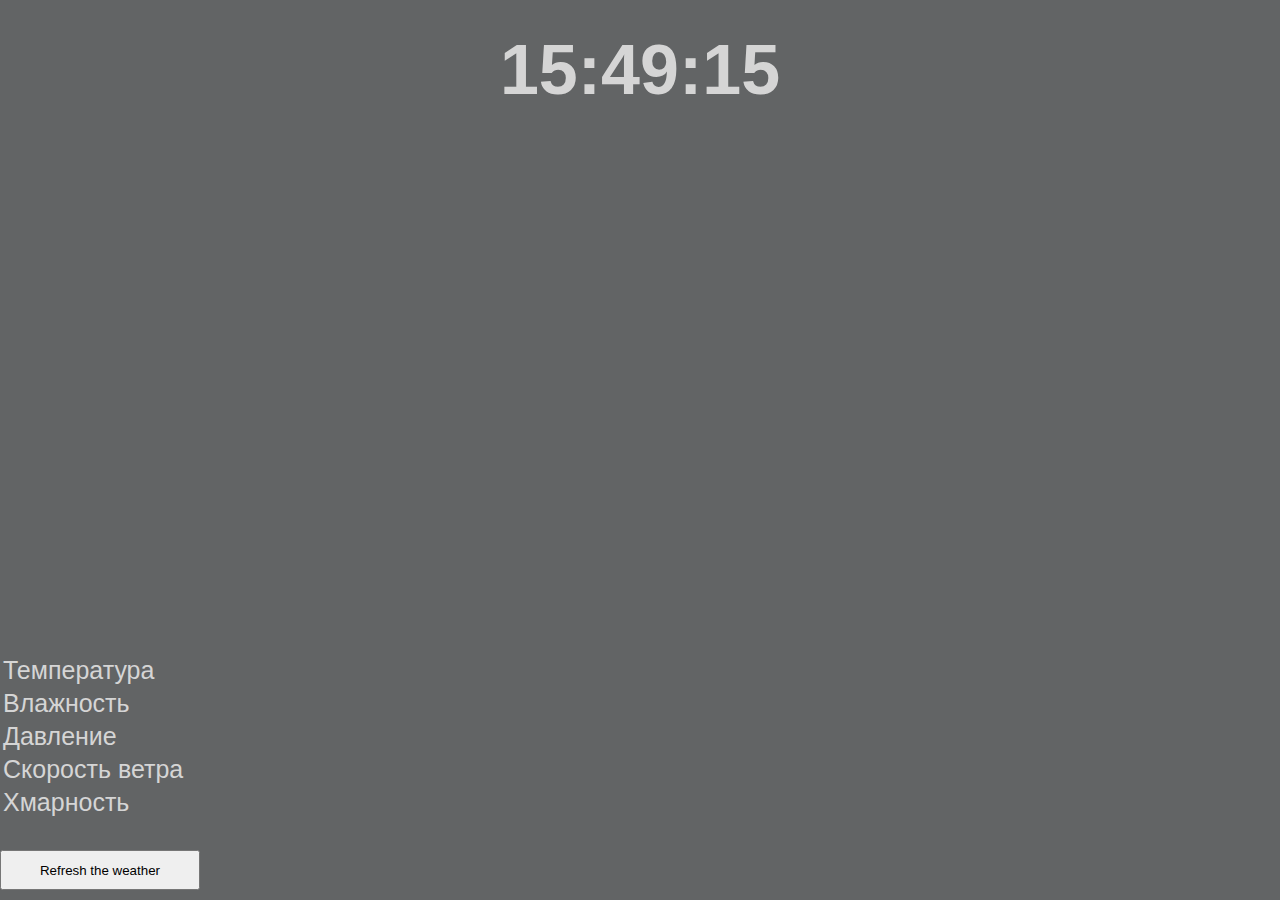
==== app/src/main/assets/www/index.html @ 102e9306 "initial commit" ====
<!DOCTYPE html>
<html>
<head>
    <meta charset="utf-8"/>
    <meta name="format-detection" content="telephone=no"/>
    <!-- WARNING: for iOS 7, remove the width=device-width and height=device-height attributes. See https://issues.apache.org/jira/browse/CB-4323 -->
    <meta name="viewport"
          content="user-scalable=no, initial-scale=1, maximum-scale=1, minimum-scale=1, width=device-width, height=device-height, target-densitydpi=device-dpi"/>
    <link rel="stylesheet" type="text/css" href="css/index.css"/>
    <title>Погода</title>
</head>
<body onLoad=startTime()>
<div id="clock" class="weather-clock">
</div>
<div id="weather-icon">

</div>
<div class="weather-bottom">
    <div class="weather-info">
        <table width="100%">
            <tr>
                <td>Температура</td>
                <td id="temp"></td>
            </tr>
            <tr>
                <td>Влажность</td>
                <td id="humidity"></td>
            </tr>
            <tr>
                <td>Давление</td>
                <td id="pressure"></td>
            </tr>
            <tr>
                <td>Скорость ветра</td>
                <td id="wind_speed"></td>
            </tr>
            <tr>
                <td>Хмарность</td>
                <td id="clouds"></td>
            </tr>
        </table>
        <div>

            <div id="city_name" class="weather-city">

            </div>
        </div>

        <script type="text/javascript" src="phonegap.js"></script>
        <script type="text/javascript" src="js/index.js"></script>
        <script type="text/javascript" src="js/jquery-2.1.0.min.js"></script>
        <script type="text/javascript" src="js/core.js"></script>
        <script charset="utf-8" src="actionbar.js"></script>
        <script type="text/javascript" src="js/Toast.js"></script>
        <script type="text/javascript">
            app.initialize();
			getWeather();
        </script>
        <input type="button" onclick="getWeather()" value="Refresh the weather" style="width: 200px; height: 40px;"/>
<!--
        <input type="button" onclick="showLongTop('Weather is updated!!!')" value="show toast" style="width: 200px; height: 40px;"/>
-->

</body>
</html>
---- app/src/main/assets/www/css/index.css ----
* {
    -webkit-tap-highlight-color: rgba(0,0,0,0); /* make transparent link selection, adjust last value opacity 0 to 1.0 */
}

body {
    -webkit-touch-callout: none;                /* prevent callout to copy image, etc when tap to hold */
    -webkit-text-size-adjust: none;             /* prevent webkit from resizing text to fit */
    -webkit-user-select: none;                  /* prevent copy paste, to allow, change 'none' to 'text' */
    background: #626465;	
    background-attachment:fixed;
    font-family:'HelveticaNeue-Light', 'HelveticaNeue', Helvetica, Arial, sans-serif;
    font-size:12px;
    height:100%;
    margin:0px;
    padding:0px;
    text-transform:uppercase;
    width:100%;
}

.weather-clock {
	height: 50px;
	font-size: 70px;
	font-weight: bold;
	color: #d5d5d5;
	text-align: center;
	margin-top: 30px;
}

#weather-icon{
	margin-top: 44px;
	background-size: 256px;
	height: 256px;
	transparent: none
}

.weather-info {
	margin-top: 40px;
	font-size: 25px;
	color: #d5d5d5;
	text-transform: none;
}


.weather-city {
	margin-top: 30px;
	font-size: 40px;
	text-align: center;
	color: #9c9c9c;
	text-transform: none;	
}

.weather-bottom {
	position: absolute;
	left: 0;
	right: 0;
	bottom: 10px;
}
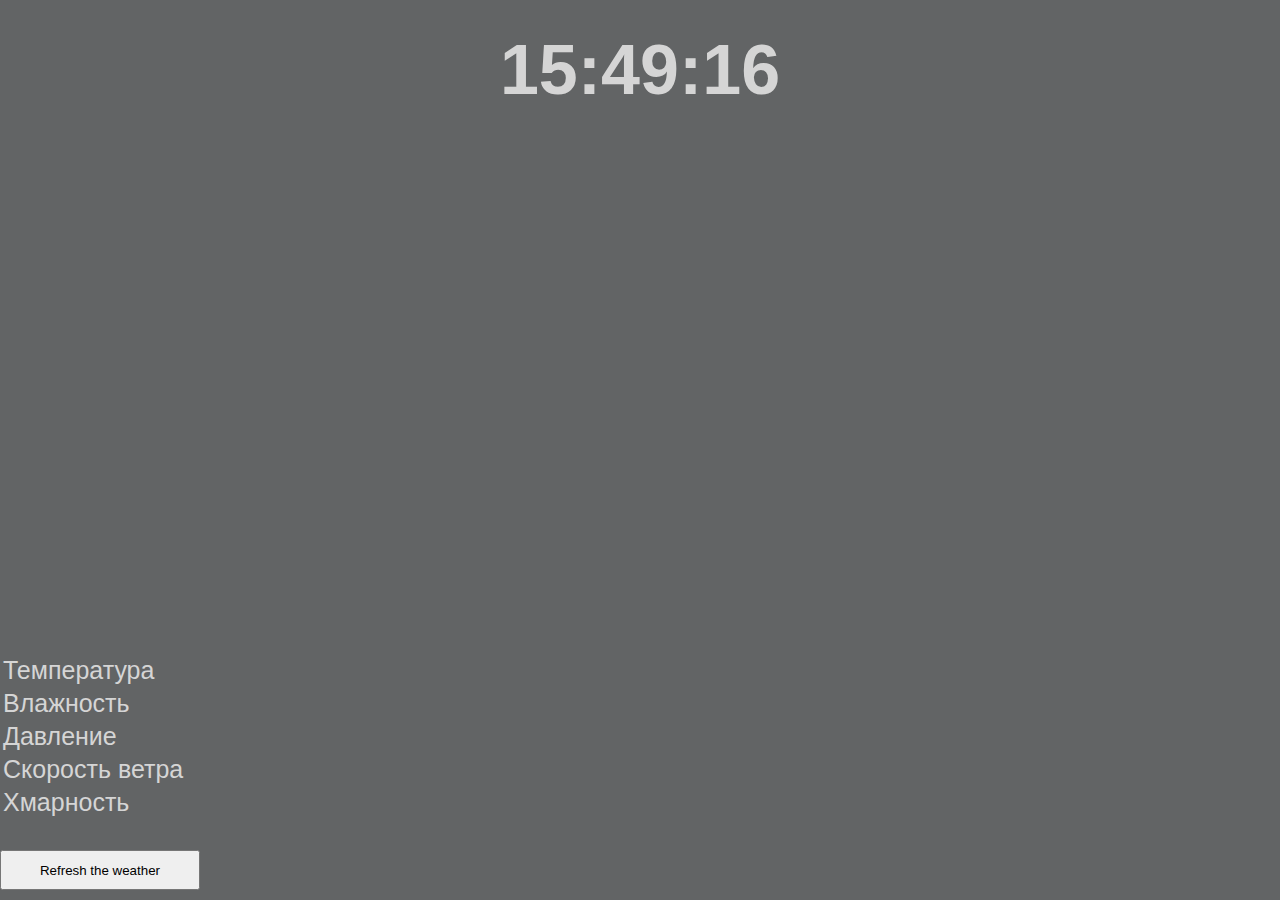
==== commit d59c56c8: "changed the phonegap.js to cordova.js" ====
--- a/app/src/main/assets/www/index.html
+++ b/app/src/main/assets/www/index.html
@@ -46,7 +46,7 @@
             </div>
         </div>
 
-        <script type="text/javascript" src="phonegap.js"></script>
+        <script type="text/javascript" src="cordova.js"></script>
         <script type="text/javascript" src="js/index.js"></script>
         <script type="text/javascript" src="js/jquery-2.1.0.min.js"></script>
         <script type="text/javascript" src="js/core.js"></script>
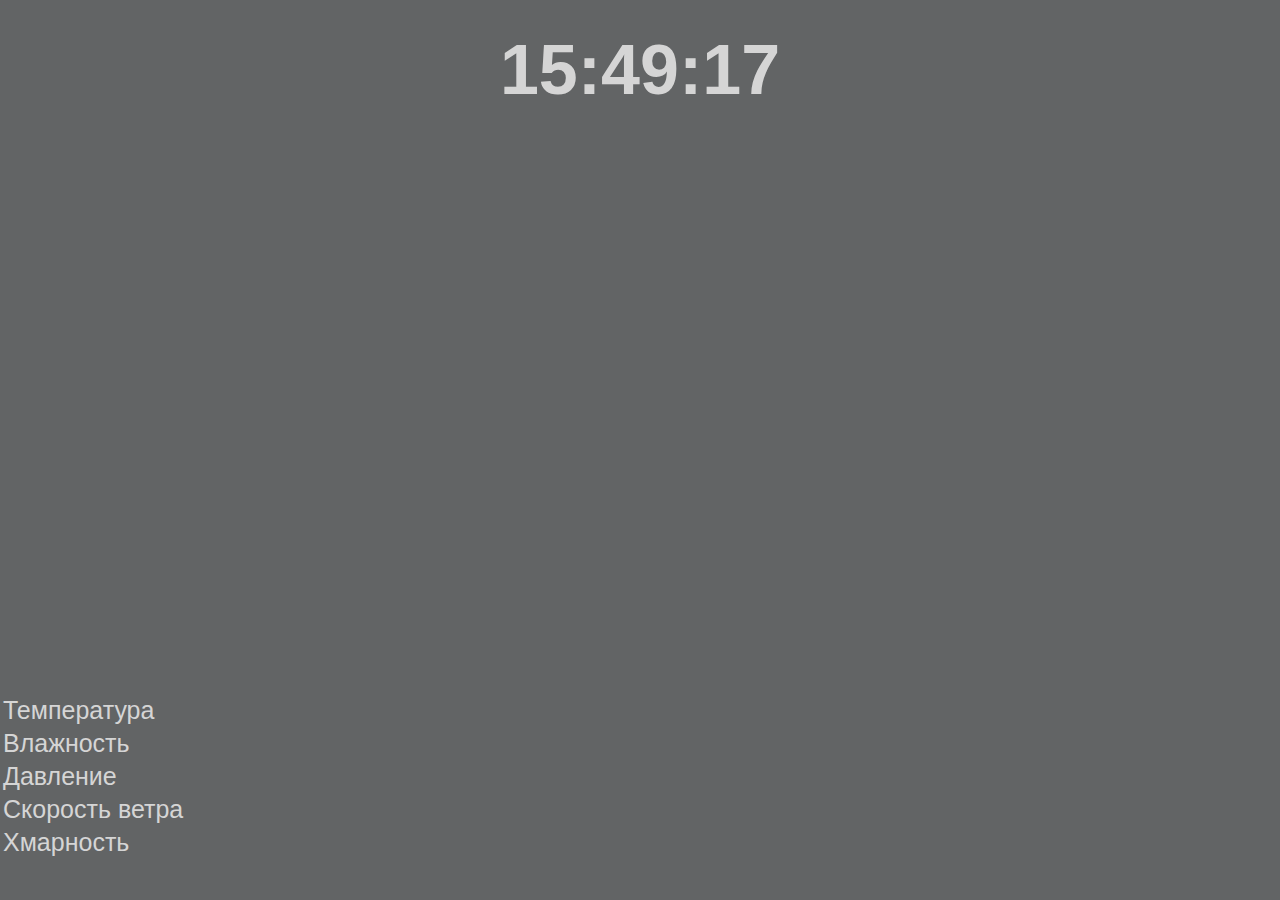
==== commit c19bab63: "added the listeners for update and open new screen with weather added the some png files" ====
--- a/app/src/main/assets/www/index.html
+++ b/app/src/main/assets/www/index.html
@@ -56,10 +56,5 @@
             app.initialize();
 			getWeather();
         </script>
-        <input type="button" onclick="getWeather()" value="Refresh the weather" style="width: 200px; height: 40px;"/>
-<!--
-        <input type="button" onclick="showLongTop('Weather is updated!!!')" value="show toast" style="width: 200px; height: 40px;"/>
--->
-
 </body>
 </html>
